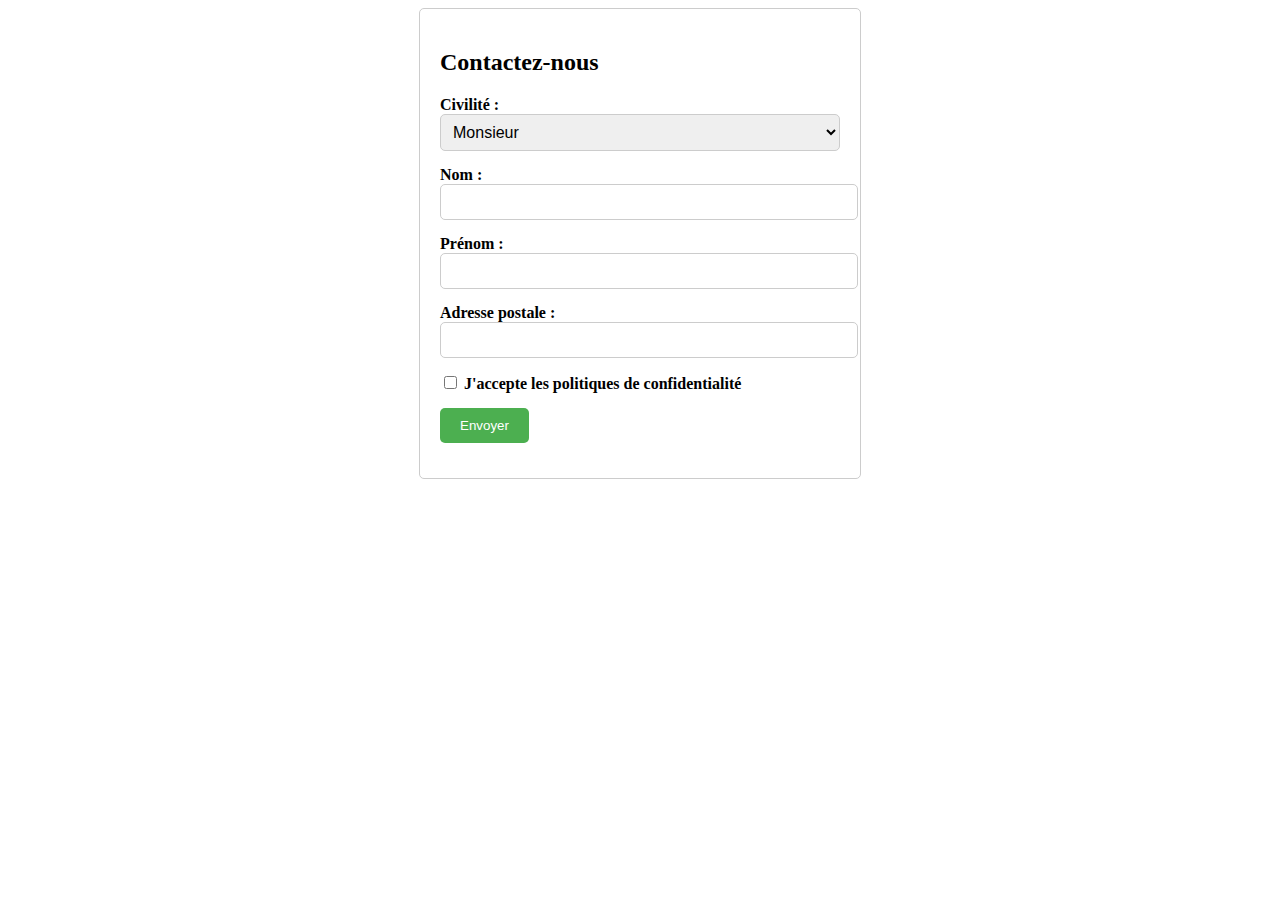
==== contact.html @ 866b2ddc "Add files via upload" ====
<!DOCTYPE html>
<html lang="en">
<head>
    <meta charset="UTF-8">
    <meta name="viewport" content="width=device-width, initial-scale=1.0">
    <title>Contact</title>
    <link rel="stylesheet" href="contact.css">
    
</head>
<body>
    <div class="container">
        <h2>Contactez-nous</h2>
        <form action="#" method="post">
            <div class="form-group">
                <label for="civilite">Civilité :</label>
                <select id="civilite" name="civilite">
                    <option value="monsieur">Monsieur</option>
                    <option value="madame">Madame</option>
                </select>
            </div>
            <div class="form-group">
                <label for="nom">Nom :</label>
                <input type="text" id="nom" name="nom" required>
            </div>
            <div class="form-group">
                <label for="prenom">Prénom :</label>
                <input type="text" id="prenom" name="prenom" required>
            </div>
            <div class="form-group">
                <label for="adresse">Adresse postale :</label>
                <input type="text" id="adresse" name="adresse" required>
            </div>
            <div class="form-group">
                <label>
                    <input type="checkbox" name="politique_confidentialite" required>
                    J'accepte les politiques de confidentialité
                </label>
            </div>
            <div class="form-group">
                <button type="submit">Envoyer</button>
            </div>
        </form>
    </div>
</body>
</html>
---- contact.css ----
.container {
    max-width: 400px;
    margin: 0 auto;
    padding: 20px;
    border: 1px solid #ccc;
    border-radius: 5px;
}

.form-group {
    margin-bottom: 15px;
}

.form-group label {
    display: block;
    font-weight: bold;
}

.form-group select, .form-group input[type="text"], .form-group input[type="checkbox"] {
    width: 100%;
    padding: 8px;
    font-size: 16px;
    border: 1px solid #ccc;
    border-radius: 5px;
}

.form-group input[type="checkbox"] {
    width: auto;
}

.form-group button {
    background-color: #4caf50;
    color: white;
    border: none;
    padding: 10px 20px;
    border-radius: 5px;
    cursor: pointer;
}
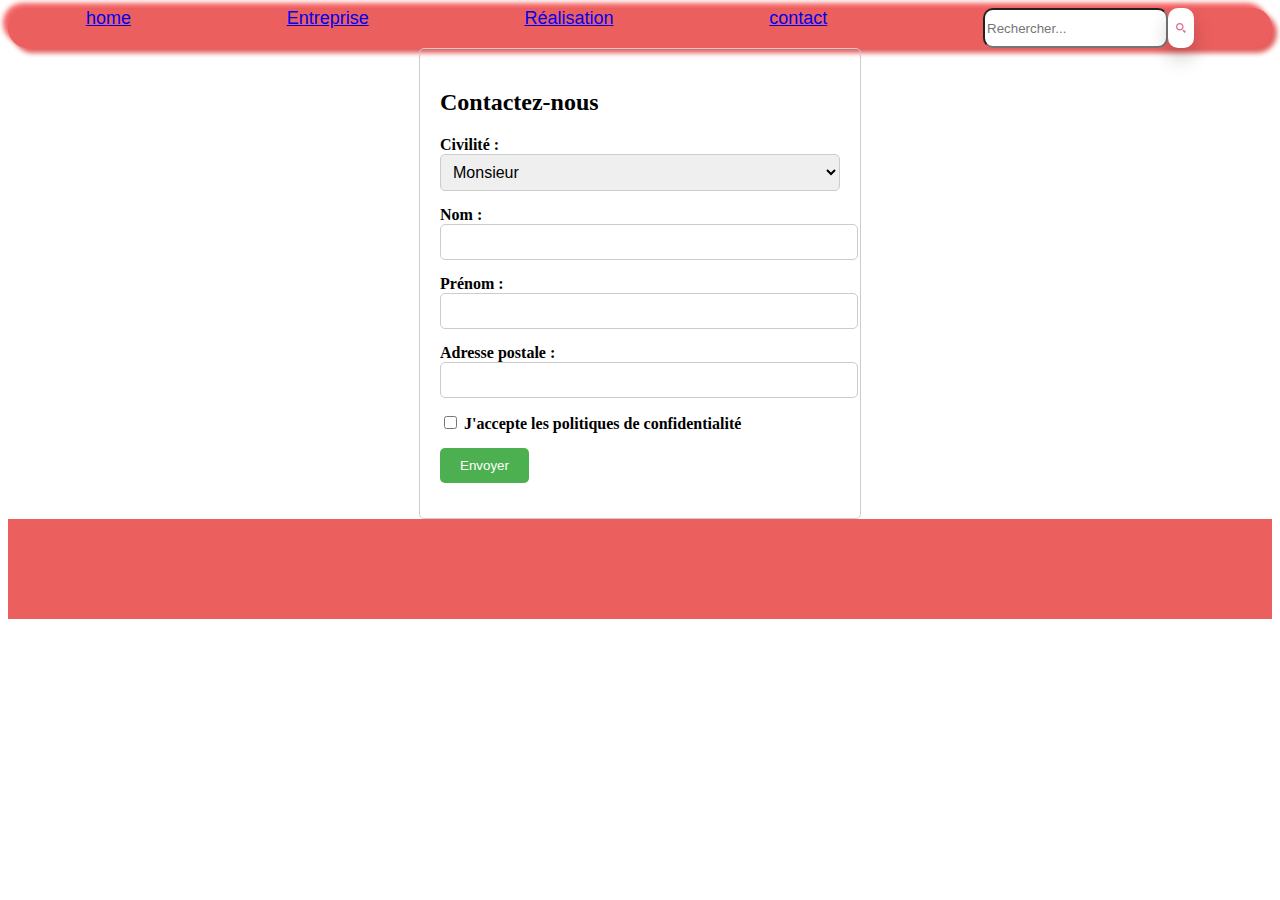
==== commit 17222aad: "contact.html" ====
--- a/contact.html
+++ b/contact.html
@@ -1,45 +1,76 @@
 <!DOCTYPE html>
 <html lang="en">
+
 <head>
     <meta charset="UTF-8">
     <meta name="viewport" content="width=device-width, initial-scale=1.0">
     <title>Contact</title>
     <link rel="stylesheet" href="contact.css">
-    
+
 </head>
+
 <body>
-    <div class="container">
-        <h2>Contactez-nous</h2>
-        <form action="#" method="post">
-            <div class="form-group">
-                <label for="civilite">Civilité :</label>
-                <select id="civilite" name="civilite">
-                    <option value="monsieur">Monsieur</option>
-                    <option value="madame">Madame</option>
-                </select>
-            </div>
-            <div class="form-group">
-                <label for="nom">Nom :</label>
-                <input type="text" id="nom" name="nom" required>
-            </div>
-            <div class="form-group">
-                <label for="prenom">Prénom :</label>
-                <input type="text" id="prenom" name="prenom" required>
-            </div>
-            <div class="form-group">
-                <label for="adresse">Adresse postale :</label>
-                <input type="text" id="adresse" name="adresse" required>
-            </div>
-            <div class="form-group">
-                <label>
-                    <input type="checkbox" name="politique_confidentialite" required>
-                    J'accepte les politiques de confidentialité
-                </label>
-            </div>
-            <div class="form-group">
-                <button type="submit">Envoyer</button>
-            </div>
-        </form>
-    </div>
+    <header>
+        <section>
+            <Nav>
+                <a href="index.html">home</a>
+                <a href="entreprise.html">Entreprise</a>
+                <a href="realisations.html">Réalisation </a>
+                <a href="contact.html">contact</a>
+
+                <form class="hed">
+                    <input type="text" placeholder="Rechercher...">
+                    <button class="button">
+                        <span>
+                            <svg viewBox="0 0 24 24" height="10" width="10" xmlns="http://www.w3.org/2000/svg">
+                                <path
+                                    d="M9.145 18.29c-5.042 0-9.145-4.102-9.145-9.145s4.103-9.145 9.145-9.145 9.145 4.103 9.145 9.145-4.102 9.145-9.145 9.145zm0-15.167c-3.321 0-6.022 2.702-6.022 6.022s2.702 6.022 6.022 6.022 6.023-2.702 6.023-6.022-2.702-6.022-6.023-6.022zm9.263 12.443c-.817 1.176-1.852 2.188-3.046 2.981l5.452 5.453 3.014-3.013-5.42-5.421z">
+                                </path>
+                            </svg>
+                        </span>
+                    </button>
+                </form>
+            </Nav>
+        </section>
+    </header>
+    <main>
+        <div class="container">
+            <h2>Contactez-nous</h2>
+            <form action="#" method="post">
+                <div class="form-group">
+                    <label for="civilite">Civilité :</label>
+                    <select id="civilite" name="civilite">
+                        <option value="monsieur">Monsieur</option>
+                        <option value="madame">Madame</option>
+                    </select>
+                </div>
+                <div class="form-group">
+                    <label for="nom">Nom :</label>
+                    <input type="text" id="nom" name="nom" required>
+                </div>
+                <div class="form-group">
+                    <label for="prenom">Prénom :</label>
+                    <input type="text" id="prenom" name="prenom" required>
+                </div>
+                <div class="form-group">
+                    <label for="adresse">Adresse postale :</label>
+                    <input type="text" id="adresse" name="adresse" required>
+                </div>
+                <div class="form-group">
+                    <label>
+                        <input type="checkbox" name="politique_confidentialite" required>
+                        J'accepte les politiques de confidentialité
+                    </label>
+                </div>
+                <div class="form-group">
+                    <button type="submit">Envoyer</button>
+                </div>
+            </form>
+        </div>
+    </main>
+    <footer>
+
+    </footer>
 </body>
+
 </html>
--- a/contact.css
+++ b/contact.css
@@ -34,4 +34,129 @@
     padding: 10px 20px;
     border-radius: 5px;
     cursor: pointer;
-}+}
+footer {
+    background-color: #ec5f5f;
+    height: 100px;
+}
+input {
+    border-radius: 10px;
+}
+
+header {
+    font-family: 'Gill Sans', 'Gill Sans MT', Calibri, 'Trebuchet MS', sans-serif;
+    
+}
+.hed{
+    display: flex;
+}
+h1 {
+    text-align: center;
+    font-family: Cambria, Cochin, Georgia, Times, 'Times New Roman', serif 'Trebuchet MS', 'Lucida Sans Unicode', 'Lucida Grande', 'Lucida Sans', Arial, sans-serif
+}
+
+.presentation {
+    text-align: center;
+}
+
+nav {
+    display: flex;
+    justify-content: space-around;
+    border-radius: 20px;
+    font-size: large;
+    background: #ec5f5f;
+    box-shadow: 5px 5px 5px #e55c5c,
+        -5px -5px 5px #f36262;
+    size-adjust: 50px;
+    height: 40px;
+}
+
+.search-form {}
+
+.search-form input[type="text"] {
+    padding: 5px;
+    font-size: 6px;
+    border: 1px solid #ccc;
+    border-radius: 5px 0 0 5px;
+}
+
+.search-form input[type="submit"] {
+    padding: 10px 20px;
+    font-size: 10px;
+    background-color: #007bff;
+    color: #fff;
+    border: none;
+    border-radius: 0 5px 5px 0;
+    cursor: pointer;
+}
+
+.button {
+    position: relative;
+    border: none;
+    background-color: white;
+    color: #212121;
+    padding: 8px;
+    display: flex;
+    align-items: center;
+    justify-content: center;
+    font-size: 10px;
+    font-weight: 60;
+    gap: 10px;
+    border-radius: 10px;
+    transition: all 0.6s cubic-bezier(0.23, 1, 0.320, 1);
+    box-shadow: 0 10px 20px rgba(0, 0, 0, 0.2);
+    cursor: pointer;
+    overflow: hidden;
+}
+
+.button span {
+    position: relative;
+    display: flex;
+    align-items: center;
+    justify-content: center;
+    z-index: 1;
+}
+
+.button::before {
+    content: "";
+    position: absolute;
+    background-color: palevioletred;
+    width: 100%;
+    height: 100%;
+    left: 0%;
+    bottom: 0%;
+    transform: translate(-100%, 100%);
+    border-radius: inherit;
+}
+
+.button svg {
+    fill: palevioletred;
+    transition: all 0.6s cubic-bezier(0.23, 1, 0.320, 1);
+}
+
+.button:hover::before {
+    animation: shakeBack 0.6s forwards;
+}
+
+.button:hover svg {
+    fill: white;
+    scale: 1.3;
+}
+
+.button:active {
+    box-shadow: none;
+}
+
+@keyframes shakeBack {
+    0% {
+        transform: translate(-100%, 100%);
+    }
+
+    50% {
+        transform: translate(20%, -20%);
+    }
+
+    100% {
+        transform: translate(0%, 0%);
+    }
+}
